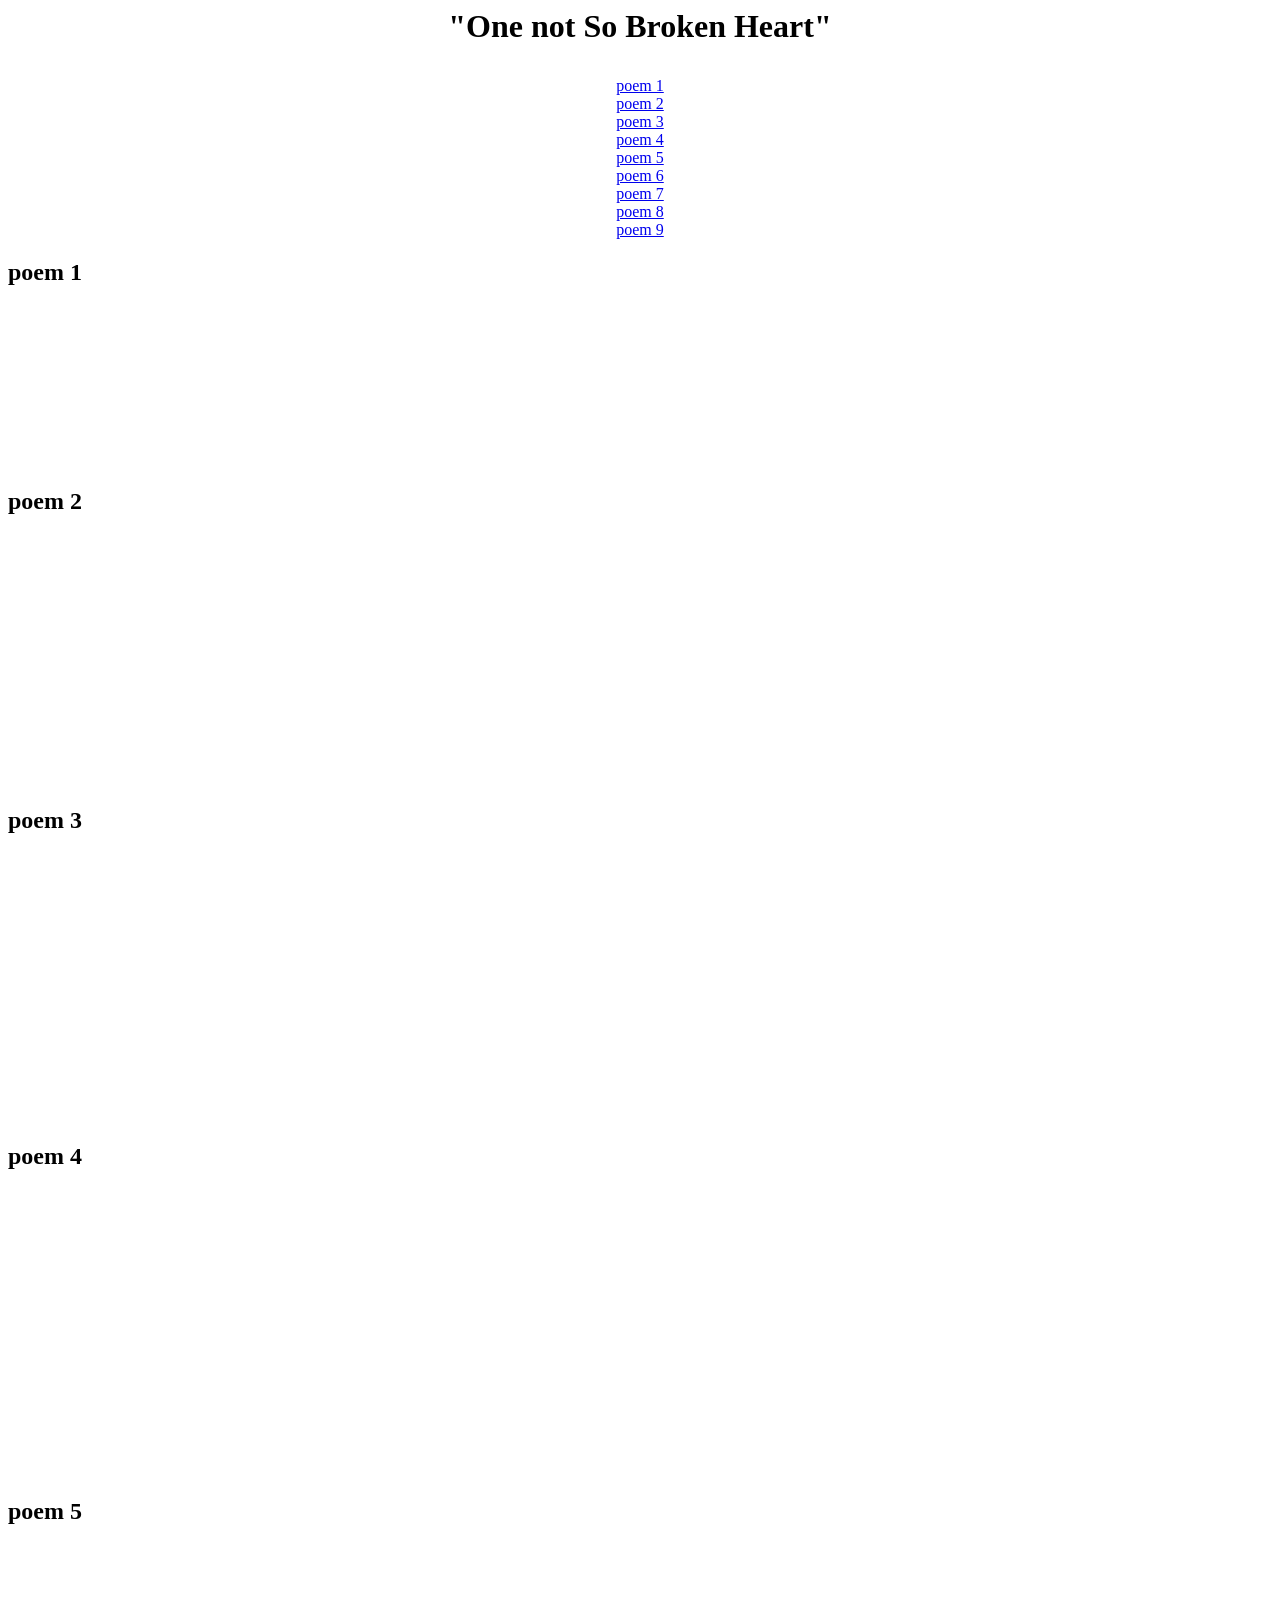
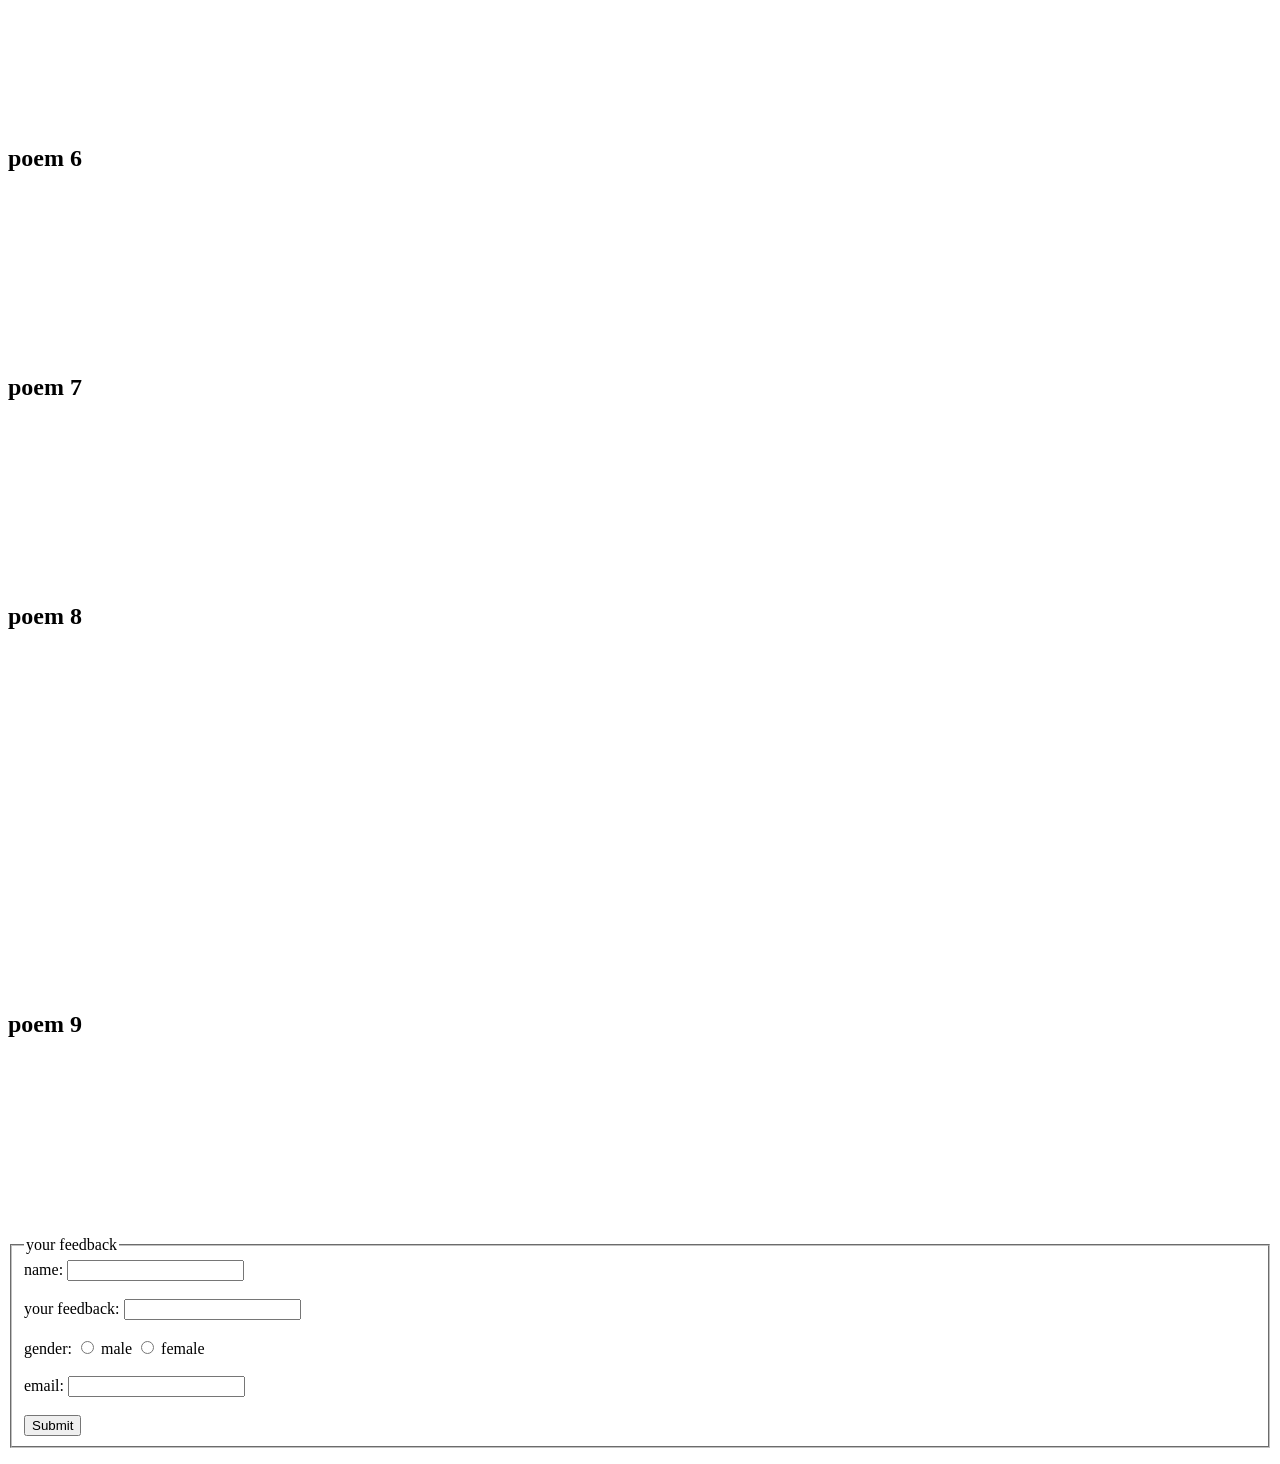
==== index.html @ aee9bd19 "Add files via upload" ====
<html>
<head>
    <title>css</title>
	<link rel="stylesheet" href="new 2.css">
<head>
<body>
    <html>
    <head>
	    <title>poem</title>
		<style>
		    .a{
			    background-color:redb;
				color:white;
				text-align:center;
			   }
	    </style>
	</head>
	    <body>
		  <h1><p align="center">"One not So Broken Heart"</h1>
		  <center>
		  <a href="#poem1">poem 1</a><br>
		  <a href="#poem2">poem 2</a><br>
		  <a href="#poem3">poem 3</a><br>
		  <a href="#poem4">poem 4</a><br>
		  <a href="#poem5">poem 5</a><br>
		  <a href="#poem6">poem 6</a><br>
		  <a href="#poem7">poem 7</a><br>
		  <a href="#poem8">poem 8</a><br>
		  <a href="#poem9">poem 9</a><br>
		  </center>
		   <h2 id="poem1">poem 1</h2>
		  <p class="a">
		    Jo me royi tere liye wo raat ektaraf,<br>
Aur jo khushi tere sath thi wo baat ektaraf.<br>
Tere jane ki meri ye mayusi ektaraf,<br>
Aur mere ruthne pe tere manane ki khushi ektaraf.<br>
Yu bikhar ke tootti huwi meri haal ektarf,<br>
Magr wo teri kuch dino ki dekhbhal ek taraf.<br>
Yu toh tere bina bhi khush reh lungi me<br>
Magar jab tu tha,<br>
To wo din, wo raat, wo mahina, aur wo saal ektaraf<br>
			</p>
			<h2 id="poem2">poem 2</h2>
		    <p class="a">
			I’ve lost u, no you now on<br>
why i did this? irdk<br>
I feel i want to forget everything <br>
this memory of urs,<br>
this isn’t smth i can handle <br>
I can’t breath rn<br>
Can’t i just sleep all day<br>
forget who u were<br>
what I’ve become now <br>
i want to run far from this feeling <br>
and sleep all day<br>
sweet memory of us baby<br>
i want to laugh with u again<br>
I’ve fumbled very bed this time!<br>
			</p>
			<h2 id="poem3">poem 3</h2>
			<p class="a">
			I have no point to not ruin me,<br>
When i lost u mylove,<br>
What am i? i love u and just u<br>
And now when i find this space <br>
I feel i want to sleep <br>
With ur thoughts <br>
i love u and u love me<br>
I miss u, i feel so sad<br>
Can’t even express my feeling <br>
u don’t want me<br>
I still wait, <br>
I love you<br>
I am so sorryy <br>
Please take me back mylove<br>
I love u and i know u love me!<br>
			</p>
			<h2 id="poem4">poem 4</h2>
			<p class="a">
			All i was a little fool<br>
Doing sins all along, <br>
How foolish to think i will escape my karma<br>
And now? Now i hate me for what i did to u<br>
WHat i did to me <br>
Can i ever forgive myself?<br>
For doing u wrong my babyboy<br>
I said a lot of words, u know mylove<br>
None of it was true, i mean nothing <br>
I am nothing <br>
No one!<br>
To you or to this world <br>
I could have given u what u wanted <br>
Shame on me to ask u leave <br>
Pity of me to beginning my self to ask u come back<br>
I did nothing<br>
			</p>
			<h2 id="poem5">poem 5</h2>
			<p class="a">
			All I wanted was to love u<br>
How could i ever love someone like u<br>
Everything i did, Everything <br>
What now? Where are you? Love? <br>
I cry for whome? The person I thought-<br>
Love me, doesn’t even think about me<br>
Forget love, I can’t even trust anyone<br>
And u say what i did?<br>
Everything, I could i did<br>
Ihatemeforlovingu<br>
			</p>
			<h2 id="poem6">poem 6</h2>
		    <p class="a">
			Tumhe sochti rehti hoon aaj-kal, har ek pal.<br>
Baaten bahut si dil mein hain… par zubaan tak aati hi nahi.<br>
Naraz bhi hoon tumse, dard bhi hota hai…<br>
Kaash tum mehsoos kar paate,<br>
Kaash tum hi mujhe apne lafzon se samjha jaate.<br>
Saath rahenge ya nahi, iska jawaab aaj bhi dhundh rahi hoon<br>
Par ek baat sach hai<br>
Tum chahiye mujhe<br>
Aur tumhare siwa koi aur kabhi nah<br>
			</p>
			<h2 id="poem7">poem 7</h2>
			<p class="a">
			Never thought how it will end,<br>
it could be so worse <br>
Everything fell down as shore of sand <br>
Where will i go with my broken heart<br>
Ik you love me, <br>
Why can’t you stand ur words <br>
Fuck my feeling, i am dying<br> 
Come to me,<br>
I miss you, love me back <3<br>
			</p>
			<h2 id="poem8">poem 8</h2>
			<p class="a">
			When I say I don’t care, I lie,<br>
When I say I didn’t wait, I try.<br>
And when I say I don’t love you<br>
Maybe yes maybe no, that’s true.<br>
Did I miss you? Who can tell?<br>
You walked away, I wished you well.<br>
So why should I still care at all,<br>
When you were the one who chose to fall?<br>
I hate you no, I hate me too,<br>
You who left, me waiting for you.<br>
You made a fool of what we were,<br>
And you loved me? Yeah sure.<br>
I laughed out loud, then stood so still,<br>
A broken heart, a frozen will.<br>
“Never leaving,” you once swore,<br>
Funny how you closed the door.<br>
Did I move on? I wish I’d know—<br>
Maybe yes<br>
Maybe no.<br>
			</p>
			<h2 id="poem9">poem 9</h2>
			<p class="a">
			You were my man,<br>
My love my dream,<br>
How u even thought i can go away<br>
Baby?.. where are you?<br>
The sky feels empty,<br>
Are you crying my love?<br>
Rain tells me soo<br>
I’m here lonely, waiting for you<br>
Come soon <3<br>
			</p>
			<form>
<fieldset>
    <legend>your feedback</legend>
	
name: <input type ="text"><br><br>
your feedback: <input type="text"><br><br>
gender: <input type="radio" name="gender"> male
       <input type="radio" name="gender"> female<br><br>
email: <input type="email"> <br><br>
<input type="submit">
</fieldset>
</form>
		  
	    </body>
<html>
</body>
</html>
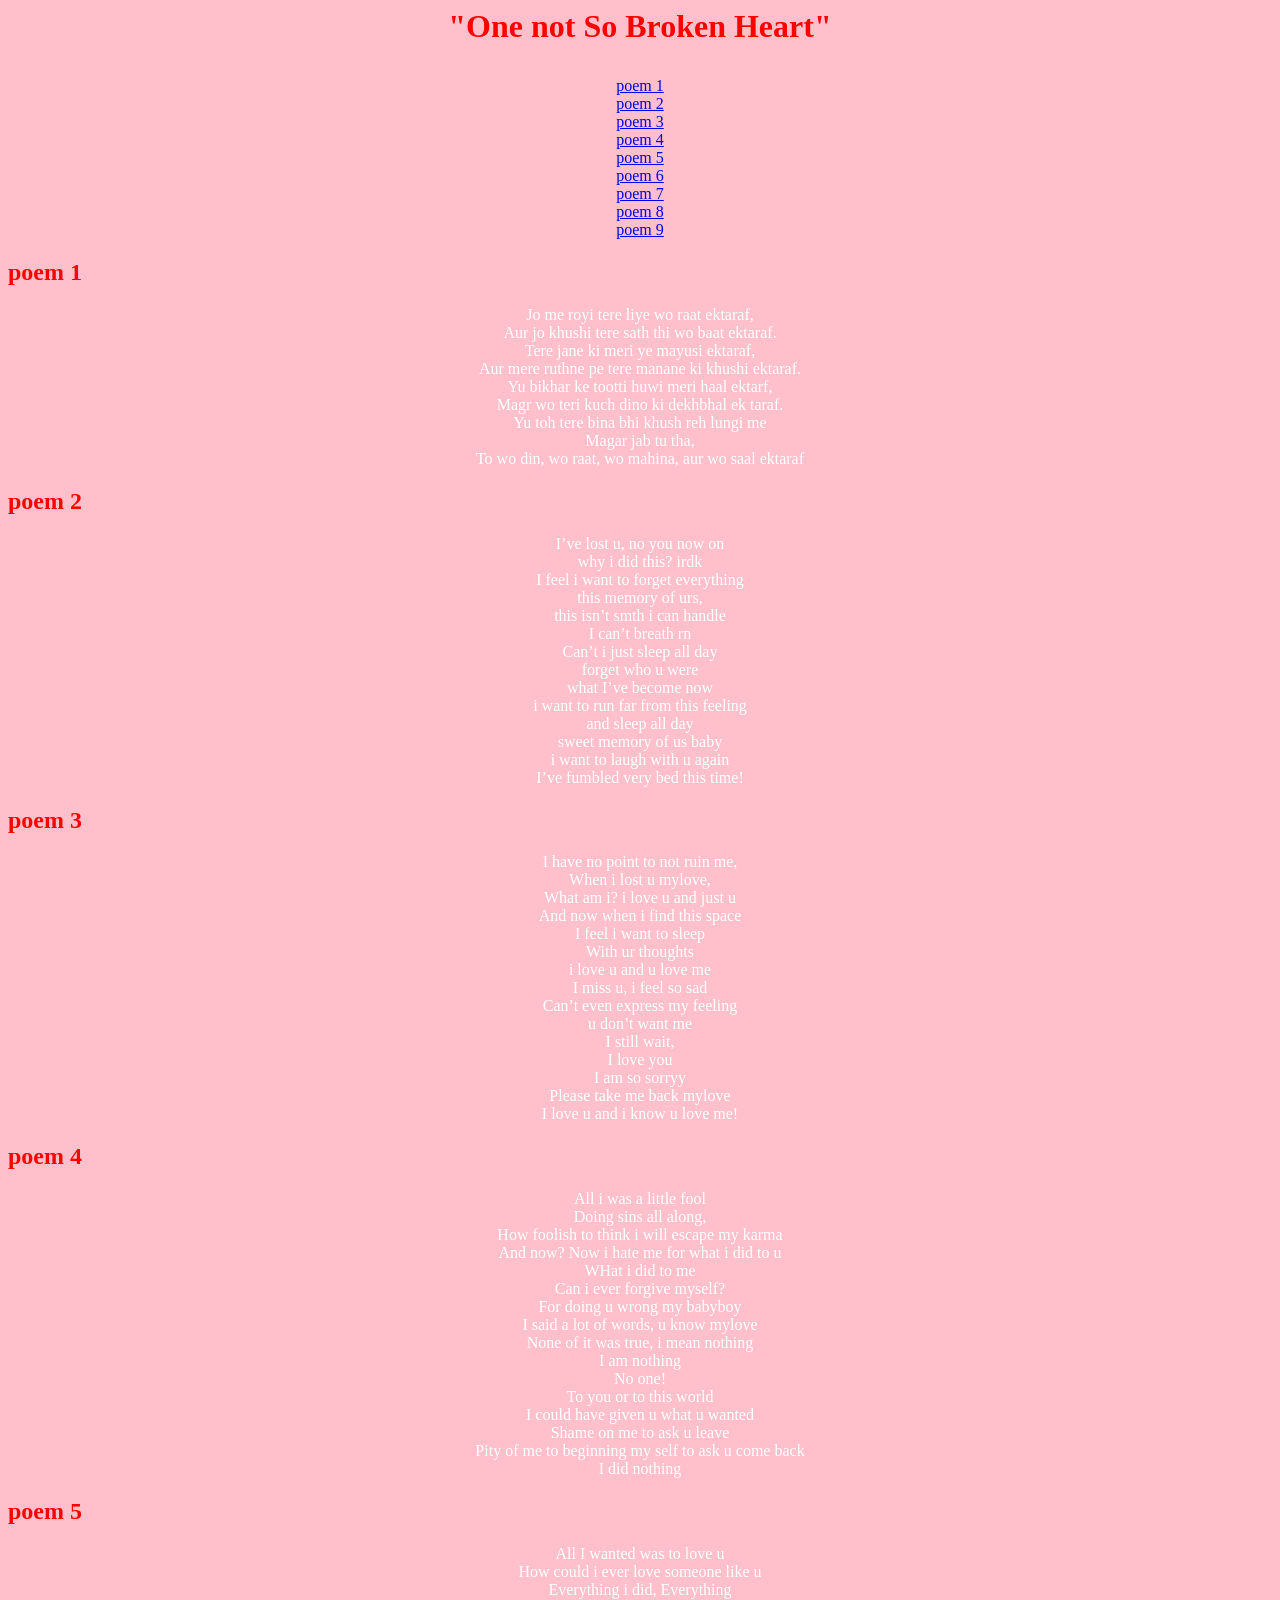
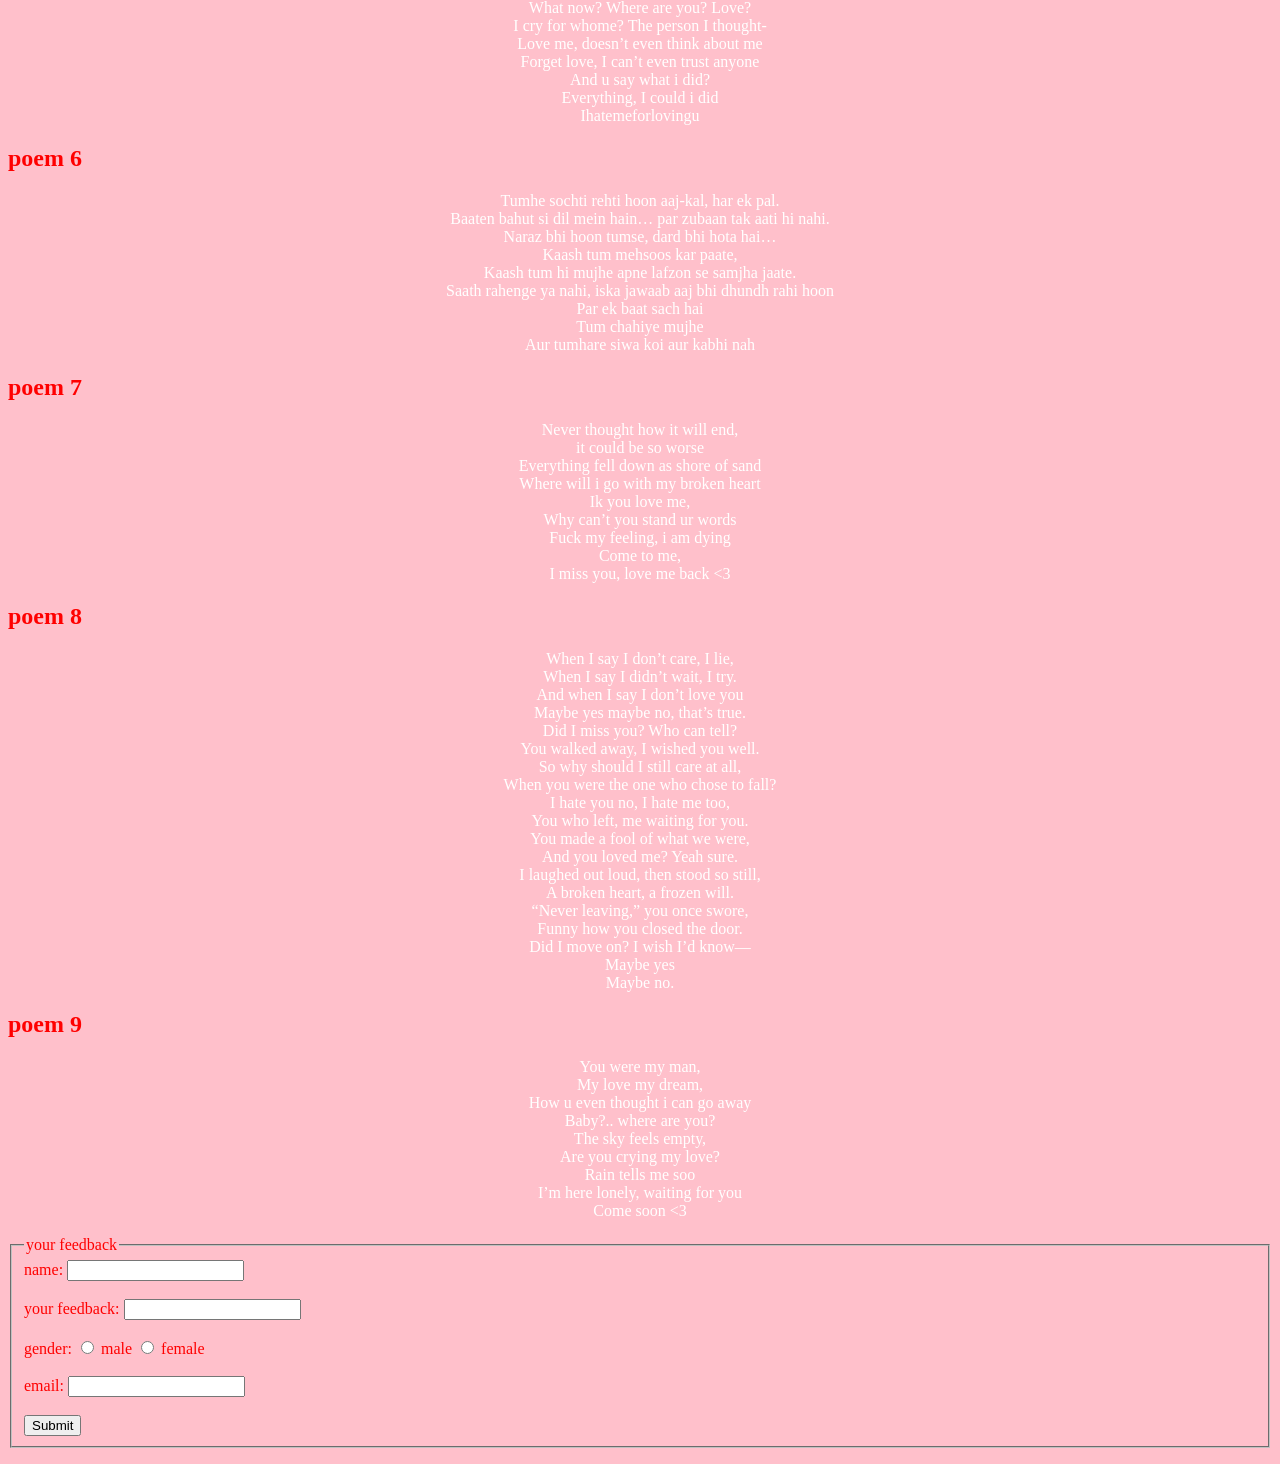
==== commit 5ed30332: "Add files via upload" ====
--- a/index.html
+++ b/index.html
@@ -1,7 +1,7 @@
 <html>
 <head>
     <title>css</title>
-	<link rel="stylesheet" href="new 2.css">
+	<link rel="stylesheet" href="style.css">
 <head>
 <body>
     <html>
--- a/style.css
+++ b/style.css
@@ -0,0 +1,7 @@
+body{
+   color:red;
+   background-color:pink;
+   background-image:url('nyasha.jpeg');
+   background-repeat:no-repeat;
+   background-size:cover;
+}
